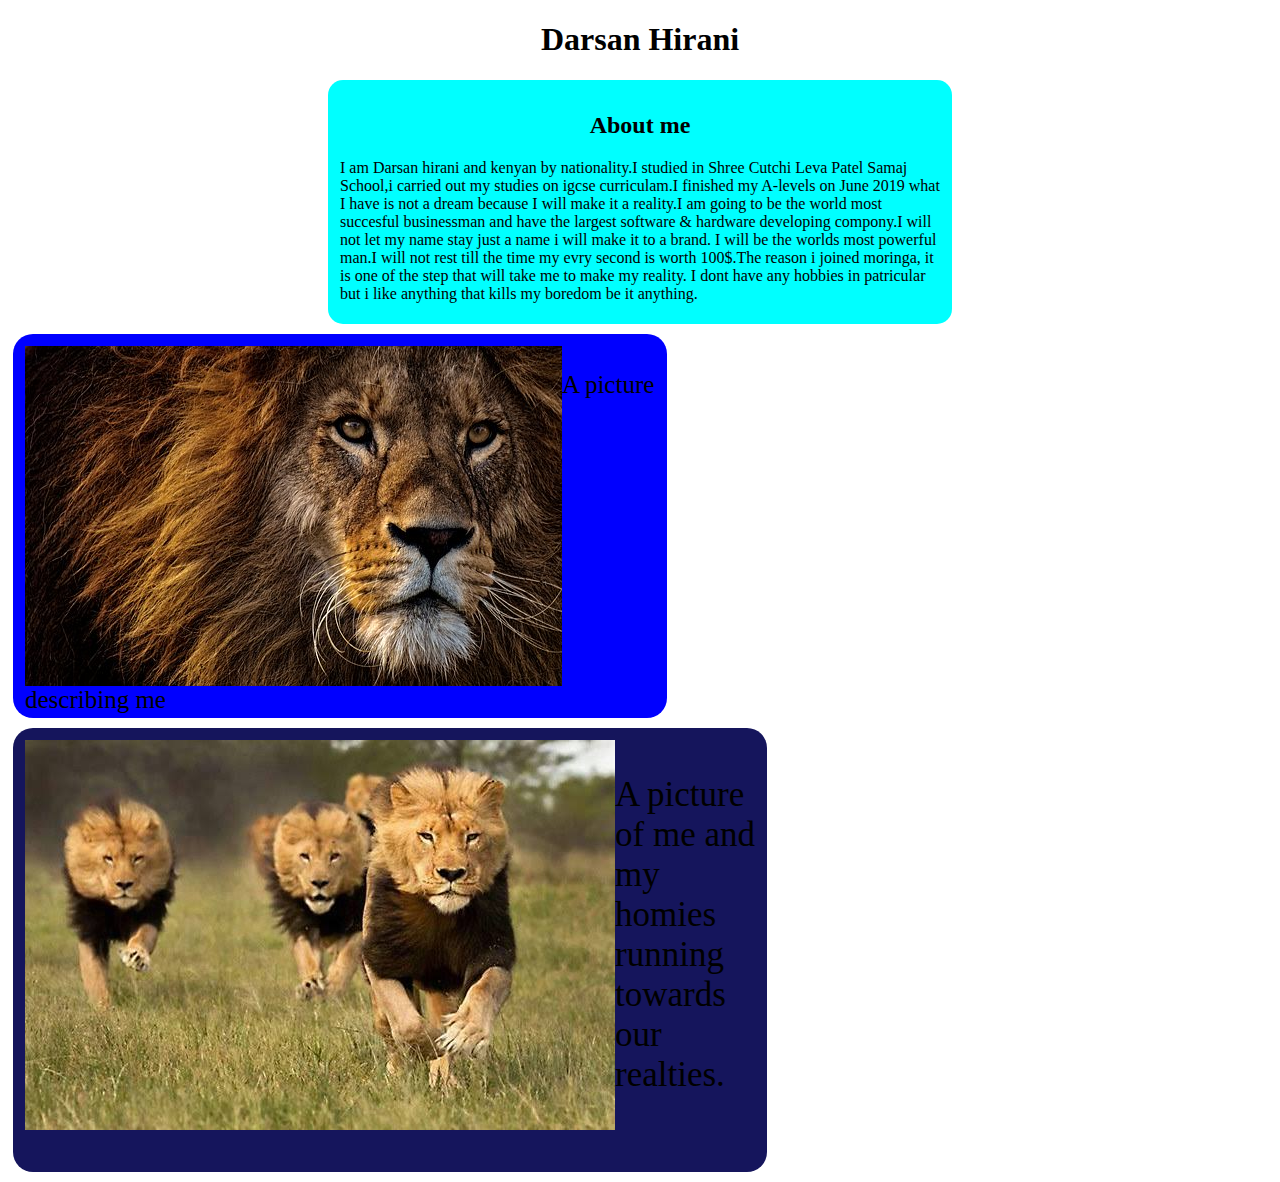
==== aboutme.html @ a525da38 "links" ====
<!DOCTYPE html>
<html>
  <head>
    <title> DARSAN WEB DEVELOPER</title>
    <link rel="stylesheet" href="css/styles.css" type="text/css"> 
  </head>
  <body>
      <h1> Darsan Hirani</h1>
      <div>
        <h2>About me</h2>
       <p>I am Darsan hirani and kenyan by nationality.I studied in Shree Cutchi Leva Patel Samaj School,i carried out my studies on igcse curriculam.I finished my A-levels on June 2019
         what I have is not a dream because I will make it a reality.I am going to be the world most succesful businessman and have the largest software & hardware developing compony.I will not let my name stay just a name i will make it to a brand. I will be the worlds most powerful man.I will not rest till the time my evry second is worth 100$.The reason i joined moringa, it is one of the step that will take me to make my reality.
         I dont have any hobbies in patricular but i like anything that kills my boredom be it anything.
       </p>
      
      </div>
      
      <div class="lion">
         <img src="images/lion-3576045__340.jpg" alt="Thats me">
         <p>A picture  describing me </p>
      </div>
      <div id="hommis">
        <img src="images/images (5).jpeg" alt="hommies">
        <p>A picture of me and my homies running towards our realties. </p>
      </div>

    
  </body>
</html>
---- css/styles.css ----
body{
  background-image:url('../../../../Downloads/matrix-1461373324WTC.jpg')
}
div{
  width: 600px;
  height: 220px;
  background-color: aqua;
  margin: 10px auto;
  border-radius: 15px;
  border-color: blueviolet;
  padding: 12px;
  border: 14px; 
}
h1 {
  text-align: center
}
h2 {
  text-align: center
}
div.lion {
  width:630px;
  height:360px;
  background-color: blue;
  border-radius: 20px;
  margin-left: 5px;
  margin-top : 10px;
  font-size: 25px;
  
}
img{
  float: left;
}
div#hommis {
  width:730px;
  height:420px;
  background-color: rgb(21, 21, 92);
  border-radius: 20px;
  margin-left: 5px;
  margin-top : 10px;
  font-size: 35px;
  font: color red
}
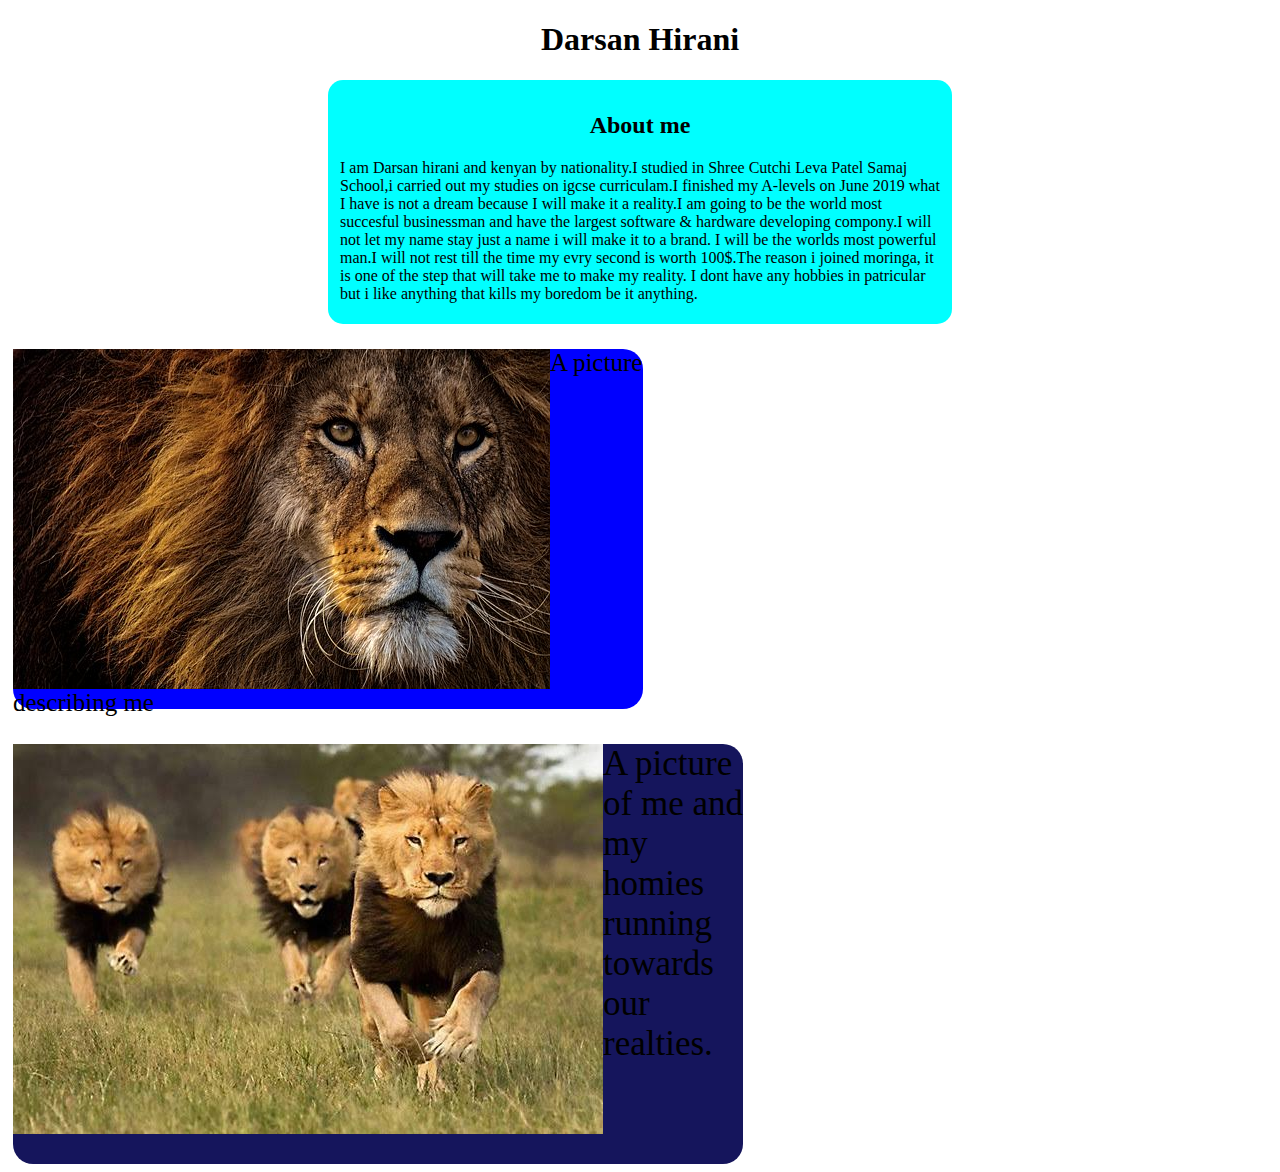
==== commit 2f5ad617: "home" ====
--- a/aboutme.html
+++ b/aboutme.html
@@ -6,7 +6,7 @@
   </head>
   <body>
       <h1> Darsan Hirani</h1>
-      <div>
+      <div id="a">
         <h2>About me</h2>
        <p>I am Darsan hirani and kenyan by nationality.I studied in Shree Cutchi Leva Patel Samaj School,i carried out my studies on igcse curriculam.I finished my A-levels on June 2019
          what I have is not a dream because I will make it a reality.I am going to be the world most succesful businessman and have the largest software & hardware developing compony.I will not let my name stay just a name i will make it to a brand. I will be the worlds most powerful man.I will not rest till the time my evry second is worth 100$.The reason i joined moringa, it is one of the step that will take me to make my reality.
--- a/css/styles.css
+++ b/css/styles.css
@@ -1,7 +1,7 @@
 body{
   background-image:url('../../../../Downloads/matrix-1461373324WTC.jpg')
 }
-div{
+div#a{
   width: 600px;
   height: 220px;
   background-color: aqua;
@@ -39,4 +39,31 @@
   margin-top : 10px;
   font-size: 35px;
   font: color red
-}+}
+#j {
+  width: 100%
+}
+nav {
+  width: 100%
+}
+nav ul {
+  margin: 20px 0 0;
+  padding: 3px;
+  border-radius: 4px;
+  background: #262626;
+  overflow: hidden;
+}
+nav ul li{
+  list-style: none;
+  display: inline-block;
+}
+nav ul li a{
+  display: block;
+  padding: 15px 20px;
+  color: #fff;
+  text-decoration: none; 
+}
+nav ul li a:hover{
+  background: blue;
+  
+}
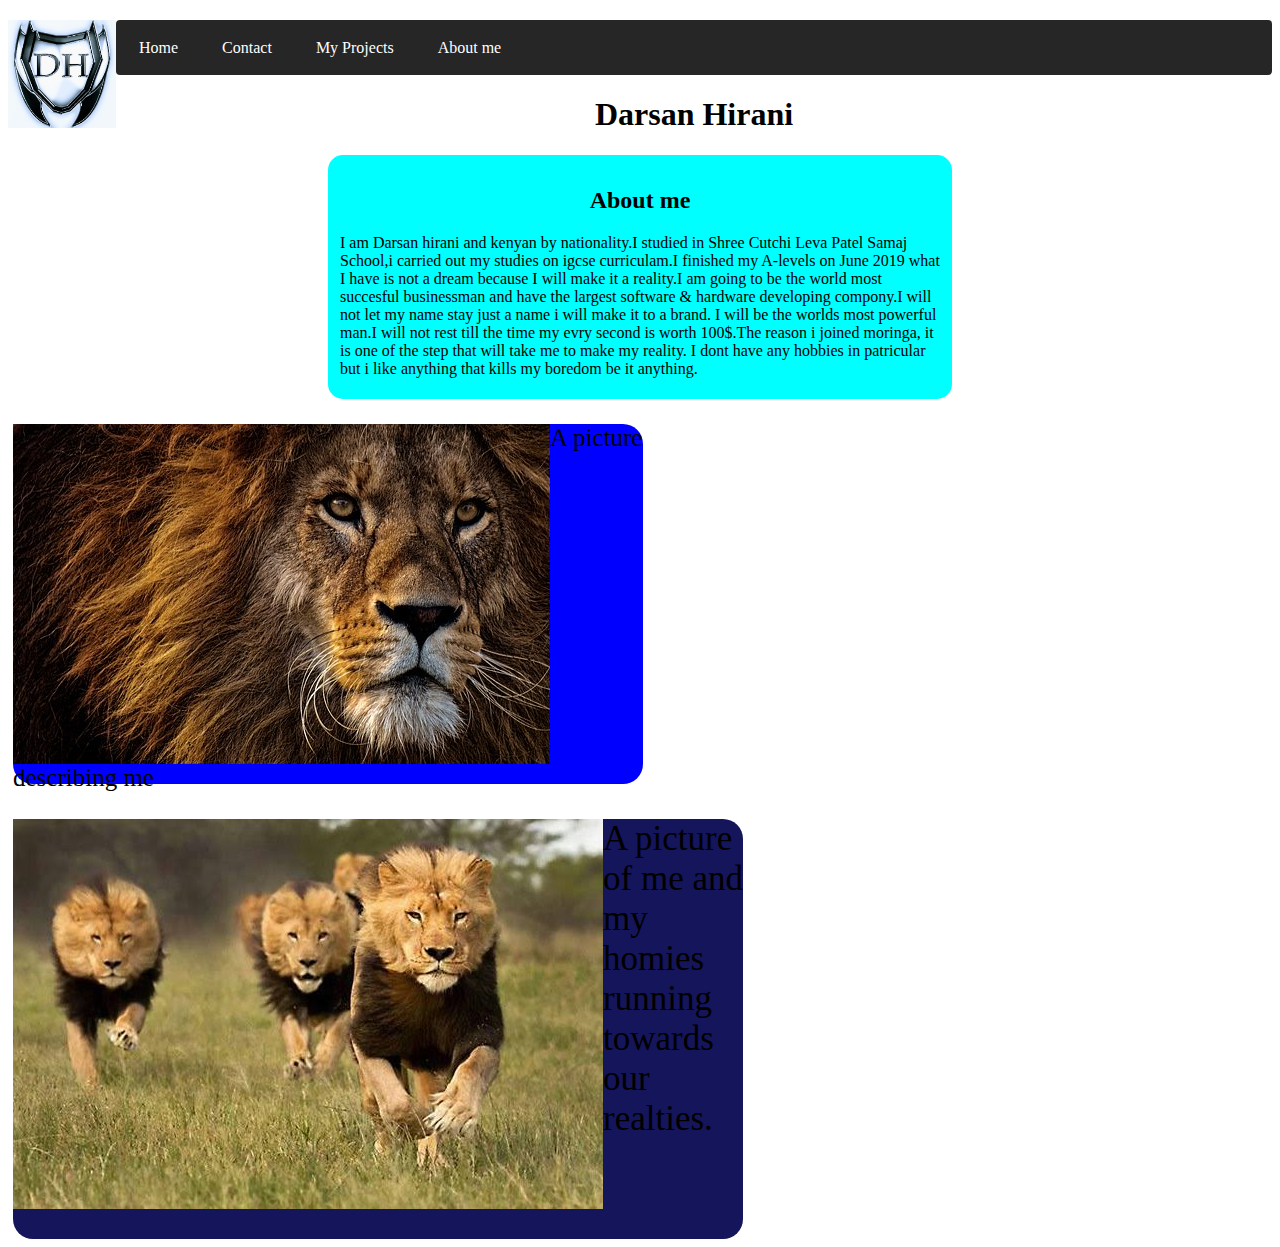
==== commit 5d6e695d: "contact page completed" ====
--- a/aboutme.html
+++ b/aboutme.html
@@ -5,8 +5,22 @@
     <link rel="stylesheet" href="css/styles.css" type="text/css"> 
   </head>
   <body>
+      <div id="h">
+          <div id="j">
+            <img src="images/Screenshot_2019-08-11-13-57-30_21.png" alt="">
+          </div>
+          <nav>
+            <ul>
+              <li> <a href="../independentproject/home.html" >Home</a></li>
+              <li> <a href="../independentproject/contact.html">Contact</a></li>
+              <li><a href="../independentproject/myprojects.html">My Projects</a></li>
+              <li> <a href="../independentproject/aboutme.html">About me</a></li>
+              <li> <a href="http://"></a></li>  
+            </ul>
+          </nav>
+        </div>
       <h1> Darsan Hirani</h1>
-      <div id="a">
+      <div class="me">
         <h2>About me</h2>
        <p>I am Darsan hirani and kenyan by nationality.I studied in Shree Cutchi Leva Patel Samaj School,i carried out my studies on igcse curriculam.I finished my A-levels on June 2019
          what I have is not a dream because I will make it a reality.I am going to be the world most succesful businessman and have the largest software & hardware developing compony.I will not let my name stay just a name i will make it to a brand. I will be the worlds most powerful man.I will not rest till the time my evry second is worth 100$.The reason i joined moringa, it is one of the step that will take me to make my reality.
--- a/css/styles.css
+++ b/css/styles.css
@@ -1,7 +1,7 @@
 body{
   background-image:url('../../../../Downloads/matrix-1461373324WTC.jpg')
 }
-div#a{
+div.me{
   width: 600px;
   height: 220px;
   background-color: aqua;
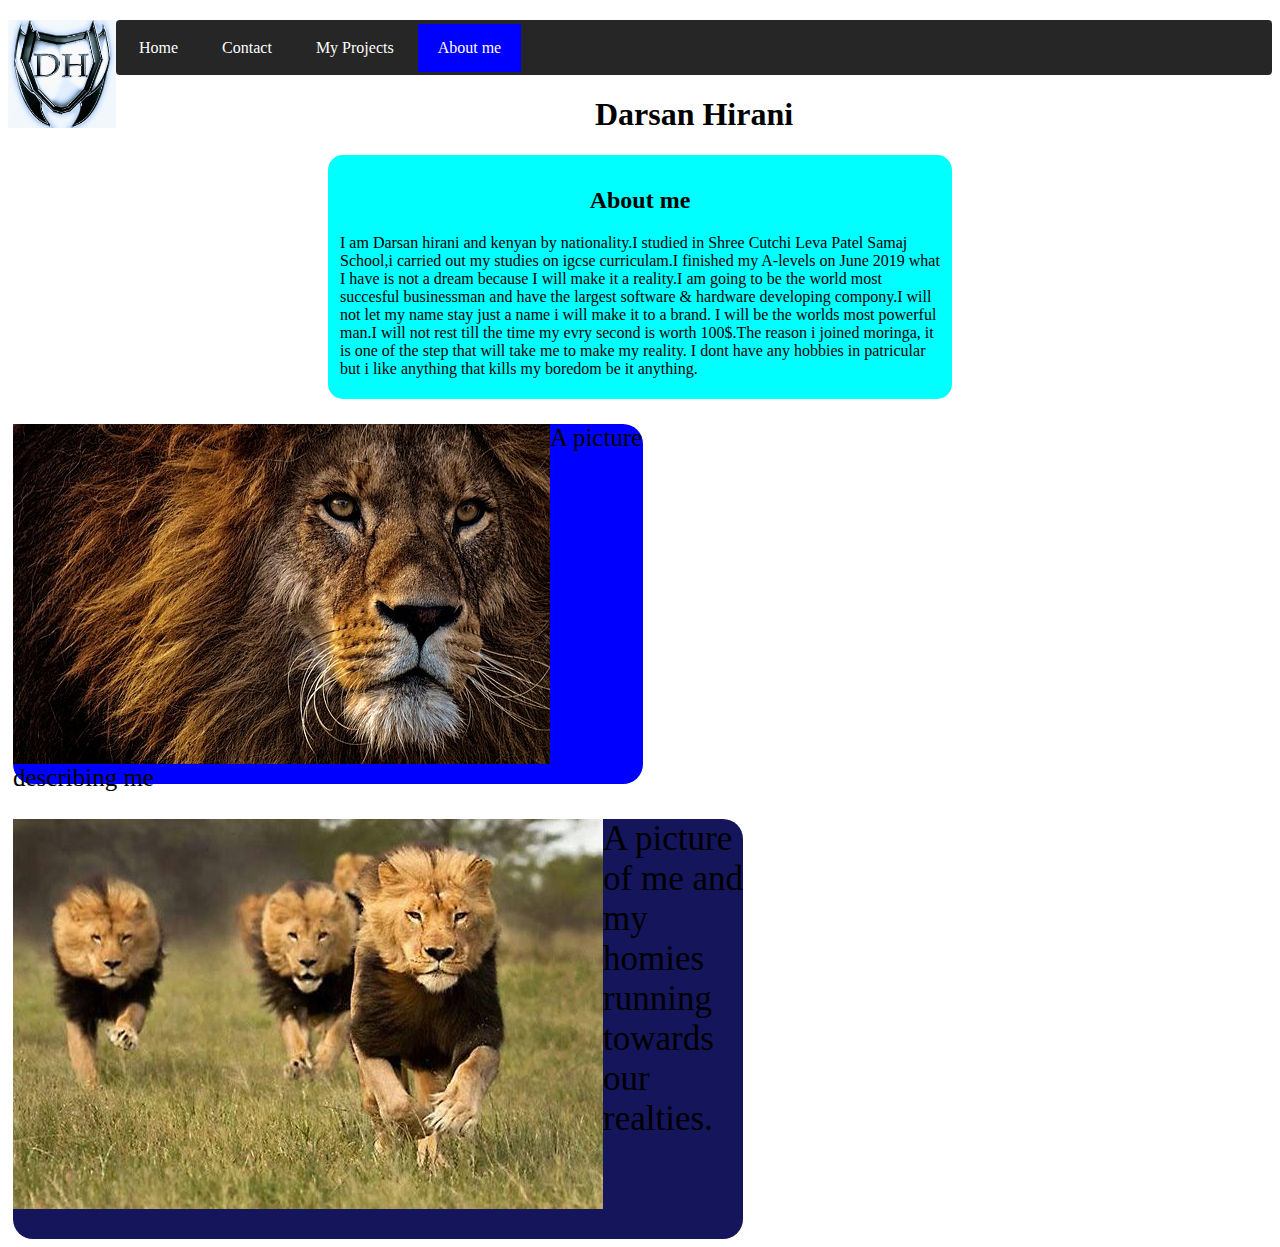
==== commit 096e0877: "origin master" ====
--- a/aboutme.html
+++ b/aboutme.html
@@ -5,16 +5,18 @@
     <link rel="stylesheet" href="css/styles.css" type="text/css"> 
   </head>
   <body>
-      <div id="h">
-          <div id="j">
-            <img src="images/Screenshot_2019-08-11-13-57-30_21.png" alt="">
-          </div>
+      <div>
+          <div id="h">
+              <div id="h">
+                  <div id="j">
+                    <img src="images/Screenshot_2019-08-11-13-57-30_21.png" alt="">
+                  </div>
           <nav>
             <ul>
               <li> <a href="../independentproject/home.html" >Home</a></li>
               <li> <a href="../independentproject/contact.html">Contact</a></li>
               <li><a href="../independentproject/myprojects.html">My Projects</a></li>
-              <li> <a href="../independentproject/aboutme.html">About me</a></li>
+              <li> <a href="../independentproject/aboutme.html"class="active">About me</a></li>
               <li> <a href="http://"></a></li>  
             </ul>
           </nav>
--- a/css/styles.css
+++ b/css/styles.css
@@ -40,8 +40,8 @@
   font-size: 35px;
   font: color red
 }
-#j {
-  width: 100%
+#j image {
+  display: block
 }
 nav {
   width: 100%
@@ -63,6 +63,7 @@
   color: #fff;
   text-decoration: none; 
 }
+.active,
 nav ul li a:hover{
   background: blue;
   
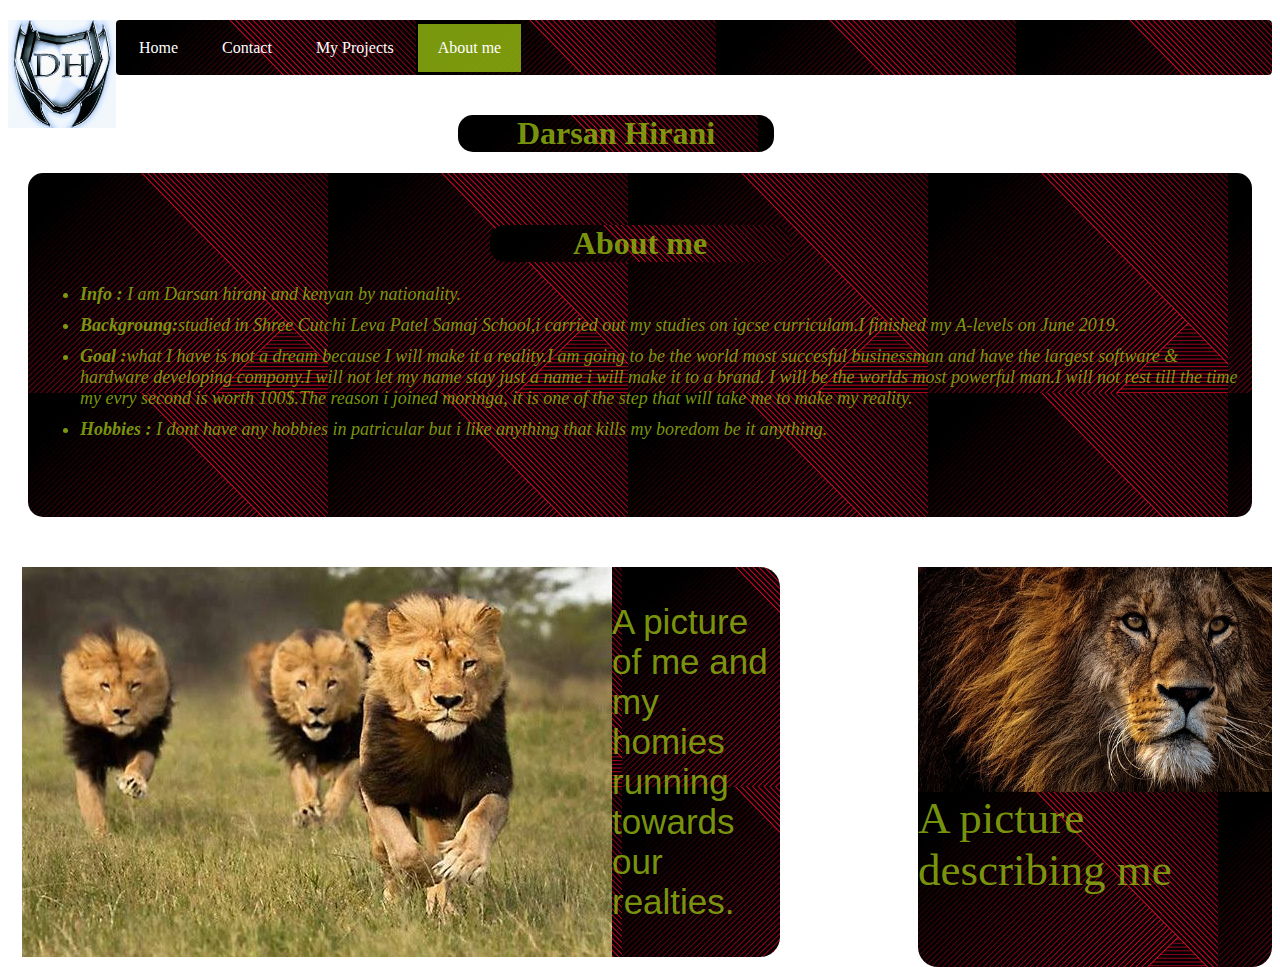
==== commit ac829569: "completed about me" ====
--- a/aboutme.html
+++ b/aboutme.html
@@ -7,10 +7,10 @@
   <body>
       <div>
           <div id="h">
-              <div id="h">
-                  <div id="j">
-                    <img src="images/Screenshot_2019-08-11-13-57-30_21.png" alt="">
-                  </div>
+              
+            <div class="full">
+              <img src="images/Screenshot_2019-08-11-13-57-30_21.png" alt="">
+            </div>
           <nav>
             <ul>
               <li> <a href="../independentproject/home.html" >Home</a></li>
@@ -21,12 +21,20 @@
             </ul>
           </nav>
         </div>
-      <h1> Darsan Hirani</h1>
+      <div id="5">  <h1> Darsan Hirani</h1> </div>
       <div class="me">
-        <h2>About me</h2>
-       <p>I am Darsan hirani and kenyan by nationality.I studied in Shree Cutchi Leva Patel Samaj School,i carried out my studies on igcse curriculam.I finished my A-levels on June 2019
-         what I have is not a dream because I will make it a reality.I am going to be the world most succesful businessman and have the largest software & hardware developing compony.I will not let my name stay just a name i will make it to a brand. I will be the worlds most powerful man.I will not rest till the time my evry second is worth 100$.The reason i joined moringa, it is one of the step that will take me to make my reality.
-         I dont have any hobbies in patricular but i like anything that kills my boredom be it anything.
+        <span> <h1>About me</h1> </span>
+        
+       <ul>
+          <li><strong> Info :</strong>  I am Darsan hirani and kenyan by nationality.</li>
+          <li> <strong> Backgroung:</strong>studied in Shree Cutchi Leva Patel Samaj School,i carried out my studies on 
+               igcse curriculam.I finished my A-levels on June 2019. </li>
+          <li><strong>Goal :</strong>what I have is not a dream because I will make it a reality.I am going to be the world most succesful businessman and have the largest software & hardware developing compony.I will not let my name stay just a name i will make it to a brand. I will be the worlds most powerful man.I will not rest till the time my evry second is worth 100$.The reason i joined moringa, it is one of the step that will take me to make my reality.</li>  
+          <li><strong>Hobbies : </strong>I dont have any hobbies in patricular but i like anything that kills my boredom be it anything.</li>  
+        </ul> 
+         
+         
+         
        </p>
       
       </div>
--- a/css/styles.css
+++ b/css/styles.css
@@ -2,46 +2,84 @@
   background-image:url('../../../../Downloads/matrix-1461373324WTC.jpg')
 }
 div.me{
-  width: 600px;
-  height: 220px;
+  width: 1200px;
+  height: 320px;
   background-color: aqua;
   margin: 10px auto;
   border-radius: 15px;
   border-color: blueviolet;
   padding: 12px;
   border: 14px; 
+  background-image: url(../images/red.jpg);
+  color: rgba(164, 204, 18, 0.747);
 }
-h1 {
-  text-align: center
+div.me ul li{
+  font-family: 'Times New Roman', Times, serif;
+  font-size: 18px;
+  margin-top: 10px;
+  font-style: oblique;
+  color: rgba(164, 204, 18, 0.747);
+}
+h1{
+  text-align: center;
+  border-width: 20px; 
+  margin-top: 40px;
+  background-color: aqua;
+  width: 25%;
+  margin-left: 450px;
+  border-radius: 15px;
+  background-image: url(../images/red.jpg);
+  color: rgba(164, 204, 18, 0.747);
 }
 h2 {
   text-align: center
 }
 div.lion {
-  width:630px;
-  height:360px;
-  background-color: blue;
+  width: 28%;
+  min-height: 400px;
+  background: #ccc;
+  float: right;
+  border:40px;
+  border-color: aqua;
   border-radius: 20px;
-  margin-left: 5px;
-  margin-top : 10px;
-  font-size: 25px;
+  background-image: url(../images/red.jpg);;
+  margin-top: 40px;
   
+}
+
+
+div.lion p{
+  font-size: 45px;
+  color: rgba(164, 204, 18, 0.747);
 }
 img{
   float: left;
+  display: block;
+  max-width: 100%;
+
 }
 div#hommis {
-  width:730px;
-  height:420px;
-  background-color: rgb(21, 21, 92);
+  width: 60%;
+  min-height: 60px;
+  background: #ccc;
+  float: left;
+  border:40px;
+  border-color: aqua;
   border-radius: 20px;
-  margin-left: 5px;
-  margin-top : 10px;
+  font-family: Arial, Helvetica, sans-serif;
+  font-size: 15px;
+  background-image: url(../images/red.jpg);
+  margin-top: 40px;
+  
+  margin-left: 14px; 
+}
+
+div #hommis p{
   font-size: 35px;
-  font: color red
+  color: rgba(164, 204, 18, 0.747);
 }
-#j image {
-  display: block
+.full{
+ width: 100%;
 }
 nav {
   width: 100%
@@ -52,6 +90,7 @@
   border-radius: 4px;
   background: #262626;
   overflow: hidden;
+  background-image: url(../images/red.jpg);
 }
 nav ul li{
   list-style: none;
@@ -65,6 +104,58 @@
 }
 .active,
 nav ul li a:hover{
-  background: blue;
+  background:  rgba(164, 204, 18, 0.747);
   
 }
+.col-7 {
+  width: 60%;
+  min-height: 60px;
+  background: #ccc;
+  float: left;
+  border:40px;
+  border-color: aqua;
+  border-radius: 20px;
+  
+}
+.col-3 {
+  width: 28%;
+  min-height: 400px;
+  background: #ccc;
+  float: right;
+  border:40px;
+  border-color: aqua;
+  border-radius: 20px;
+}
+.margin{
+margin-top: 80px; 
+}
+.post
+{
+ background-image: url(../images/red.jpg);
+ padding: 30px;
+ border: 40px;
+ border-radius: 15px; 
+ font-family: 'Lucida Sans', 'Lucida Sans Regular', 'Lucida Grande', 'Lucida Sans Unicode', Geneva, Verdana, sans-serif;
+ font-size: 20px; 
+ 
+}
+.post p{
+  color: rgba(164, 204, 18, 0.747);
+  font-size: 26px;
+}
+img{
+  max-width: 100%;
+
+}
+
+.col-8 {
+  width: 50%;
+  min-height: 60px;
+  background: #ccc;
+  float: left;
+  border:40px;
+  border-color: aqua;
+  border-radius: 20px;
+  margin-top: 140px;
+  margin-left: 40px;
+}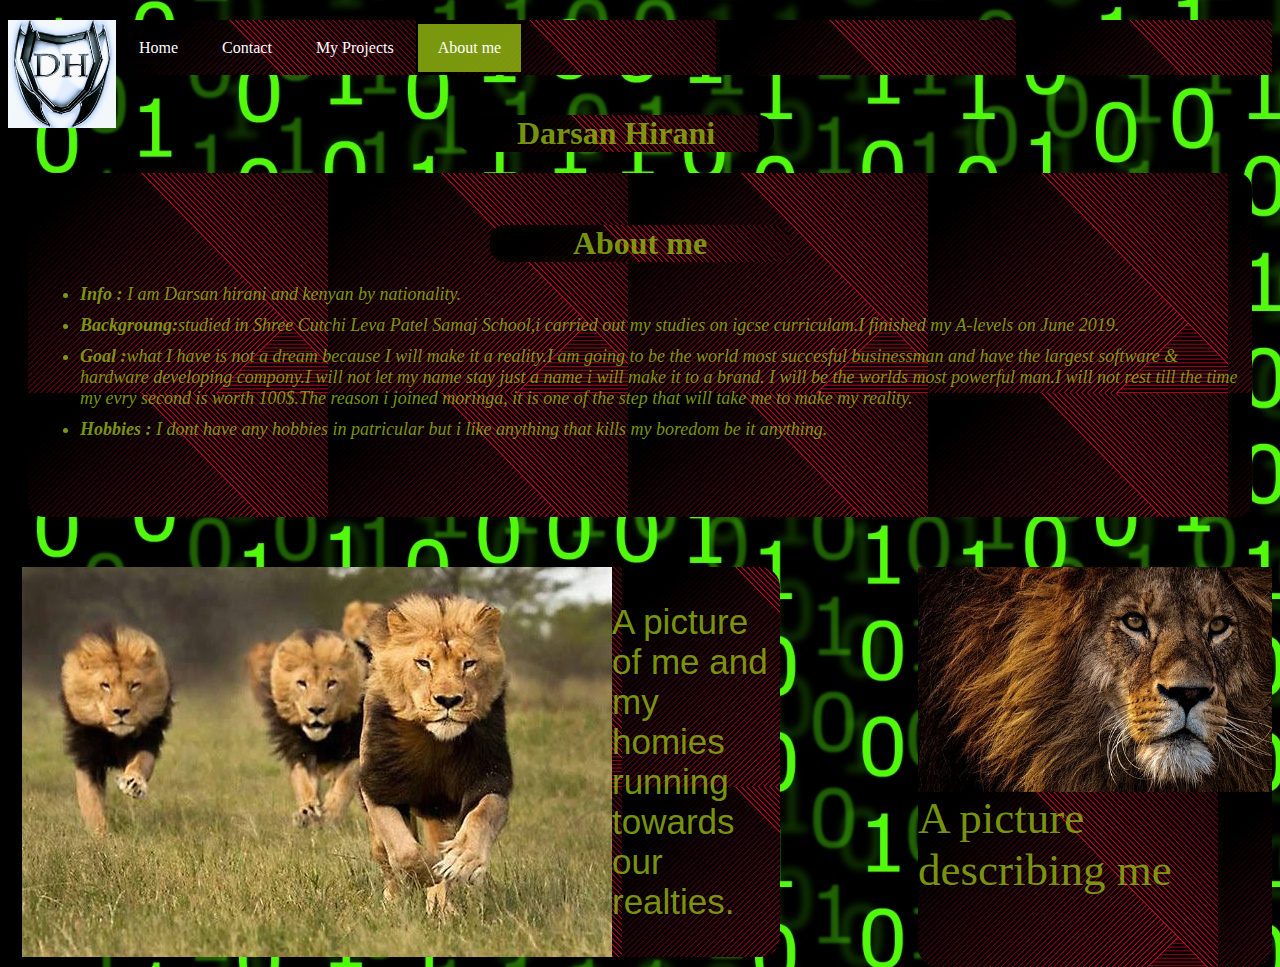
==== commit b974965d: "fix 1" ====
--- a/aboutme.html
+++ b/aboutme.html
@@ -13,10 +13,10 @@
             </div>
           <nav>
             <ul>
-              <li> <a href="../independentproject/home.html" >Home</a></li>
-              <li> <a href="../independentproject/contact.html">Contact</a></li>
-              <li><a href="../independentproject/myprojects.html">My Projects</a></li>
-              <li> <a href="../independentproject/aboutme.html"class="active">About me</a></li>
+              <li> <a href="home.html" >Home</a></li>
+              <li> <a href="contact.html">Contact</a></li>
+              <li><a href="myprojects.html">My Projects</a></li>
+              <li> <a href="aboutme.html"class="active">About me</a></li>
               <li> <a href="http://"></a></li>  
             </ul>
           </nav>
--- a/css/styles.css
+++ b/css/styles.css
@@ -1,5 +1,5 @@
 body{
-  background-image:url('../../../../Downloads/matrix-1461373324WTC.jpg')
+  background-image:url('../images/matrix-1461373324WTC.jpg')
 }
 div.me{
   width: 1200px;
@@ -158,4 +158,83 @@
   border-radius: 20px;
   margin-top: 140px;
   margin-left: 40px;
-}+}
+div.tel {
+  width: 160px;
+  min-height: 60px;
+  background: #ccc;
+  float: left;
+  border:40px;
+  border-color: aqua;
+  border-radius: 20px;
+  margin-top:150px;
+  display: inline;
+  margin-left: 40px;
+  background-image: url(../images/red.jpg);
+} 
+div.tel ul li{
+  color: rgba(164, 204, 18, 0.747);
+  font-size: 14px;
+  margin-top: 5px;
+  font-weight: bold;
+  font-display: block: 
+}
+
+div.mail {
+  width: 230px;
+  min-height: 60px;
+  background: #ccc;
+  float: left;
+  border:40px;
+  border-color: aqua;
+  border-radius: 20px;
+  margin-top: 150px;
+  display: inline;
+  margin-left: 40px;
+  background-image: url(../images/red.jpg);
+}
+div.mail ul li{
+  color: rgba(164, 204, 18, 0.747);
+  font-size: 14px;
+  margin-top: 5px;
+  font-weight: bold;
+  font-display: block; 
+}
+
+  div .link 
+  {
+    width: 60%;
+    min-height: 60px;
+    background: #ccc;
+    float: left;
+    border:40px;
+    border-color: aqua;
+    border-radius: 20px;
+    margin-top: 60px;
+  }
+
+  div .linkr
+    {
+      width: 60%;
+      min-height: 60px;
+      background: #ccc;
+      float: right;
+      border:40px;
+      border-color: aqua;
+      border-radius: 20px;
+      margin-top: 60px;
+    }
+  div.link a 
+  {
+    font-size: 40px;
+    font: outline;
+    font-family: 'Times New Roman', Times, serif;
+    font-weight: bolder;
+  }
+  div.linkr a 
+  {
+    font-size: 40px;
+    font: outline;
+    font-family: 'Times New Roman', Times, serif;
+    font-weight: bolder;
+  }